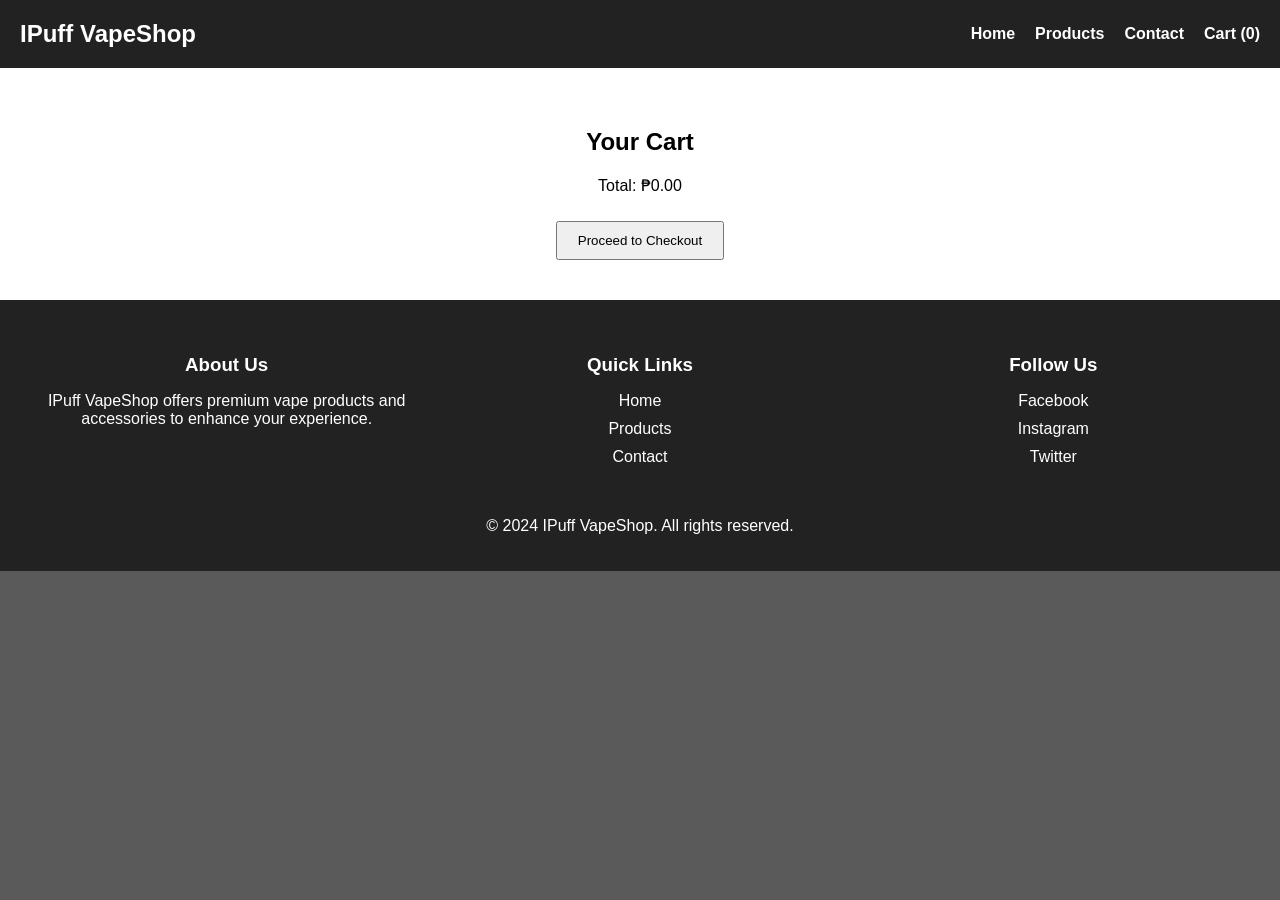
==== Cart.html @ 8cd6bb9f "Add files via upload" ====
<!DOCTYPE html>
<html lang="en">
<head>
    <meta charset="UTF-8">
    <meta name="viewport" content="width=device-width, initial-scale=1.0">
    <meta name="description" content="Your Shopping Cart">
    <title>Your Cart - IPuff VapeShop</title>
    <link rel="stylesheet" href="styles.css"> <!-- Link to your CSS file -->
</head>
<body>
<header>
        <nav>
            <div class="logo">
                <h1>IPuff VapeShop</h1>
            </div>
            <ul class="nav-links">
                <li><a href="index.html">Home</a></li>
                <li><a href="Products.html">Products</a></li>
                <li><a href="contact.html">Contact</a></li>
                <li><a href="cart.html">Cart (<span id="cart-count">0</span>)</a></li>
            </ul>
        </nav>
</header>

<section id="cart" class="cart-section">
        <h2>Your Cart</h2>
        <div id="product-item"></div> <!-- Container to display cart items -->
        <p>Total: <span id="total-price">₱0.00</span></p>
        <section class="checkout-section">
            <!-- Checkout Button -->
            <button id="checkout-button" onclick="checkout()">Proceed to Checkout</button>
        </section>
</section>

<!-- Confirmation Popup -->
<div id="confirmation-popup" class="confirmation-popup" style="display: none;">
        <div class="popup-content">
            <h3>Order Confirmation</h3>
            <p id="confirmation-message"></p>
            <button onclick="closeConfirmation()">Close</button>
        </div>
</div>

<!-- Footer -->
<footer>
        <div class="footer-content">
            <div class="about">
                <h3>About Us</h3>
                <p>IPuff VapeShop offers premium vape products and accessories to enhance your experience.</p>
            </div>
            <div class="links">
                <h3>Quick Links</h3>
                <ul>
                    <li><a href="index.html">Home</a></li>
                    <li><a href="Products.html">Products</a></li>
                    <li><a href="contact.html">Contact</a></li>
                </ul>
            </div>
            <div class="social">
                <h3>Follow Us</h3>
                <ul>
                    <li><a href="#">Facebook</a></li>
                    <li><a href="#">Instagram</a></li>
                    <li><a href="#">Twitter</a></li>
                </ul>
            </div>
        </div>
        <p>© 2024 IPuff VapeShop. All rights reserved.</p>
    </footer>

<script src="app.js"></script> <!-- Link to your app.js for handling cart operations -->
    
</body>
</html>
---- styles.css ----
/* General Styles */
body {
    font-family: Arial, sans-serif;
    margin: 0;
    padding: 0;
    background-color: #5b5a5b;
    color: #000000;
}

header {
    background-color: #222;
    padding: 20px;
    color: white;
}

header .logo h1 {
    margin: 0;
}

nav {
    display: flex;
    justify-content: space-between;
    align-items: center;
}

nav .nav-links {
    list-style: none;
    margin: 0;
    padding: 0;
    display: flex;
}

nav .nav-links li {
    margin-left: 20px;
}

nav .nav-links a {
    color: white;
    text-decoration: none;
    font-weight: bold;
}

.banner {
    background-image: url('smoke.jpg');
    background-size: cover;
    height: 400px;
    display: flex;
    justify-content: center;
    align-items: center;
    color: white;
    text-align: center;
}

.banner-text h2 {
    font-size: 3em;
    margin: 0;
}

.banner-text p {
    font-size: 1.2em;
}

.cta {
    background-color: #17153B;
    color: white;
    padding: 10px 20px;
    text-decoration: none;
    font-weight: bold;
    border-radius: 5px;
}

.products-section {
    padding: 40px;
    background-color: #ffffff;
    text-align: center;
}

.product-grid {
    display: flex;
    justify-content: space-around;
    flex-wrap: wrap;
}
.section {
    display: block;
    unicode-bidi: isolate;
}

.product {
    background-color: #fefcff;
    padding: 20px;
    margin: 10px;
    width: 30%;
    border: 1px solid #5b5a5b;
}

.product img {
    width: 100%;
    height: auto;
}

.product h3 {
    font-size: 1.5em;
    margin: 10px 0;
}

.buy-now {
    background-color: #000000;
    color: white;
    padding: 10px;
    border: none;
    cursor: pointer;
    border-radius: 5px;
}

.contact-section {
    padding: 40px;
    background-color: #f4f4f4;
    text-align: center;
}

form {
    max-width: 600px;
    margin: 0 auto;
}

form label {
    display: block;
    margin: 10px 0 5px;
}

form input, form textarea {
    width: 100%;
    padding: 10px;
    margin-bottom: 20px;
    border: 1px solid #ddd;
}

.submit-btn {
    background-color: #333;
    color: white;
    padding: 10px 20px;
    border: none;
    cursor: pointer;
    border-radius: 5px;
}

footer {
    text-align: center;
    padding: 20px;
    background-color: #222;
    color: white;
}
/* Cart styles */
.cart-section {
    padding: 40px;
    background-color: white;
    text-align: center;
}

.cart-item {
    border-bottom: 1px solid #ddd;
    padding: 10px 0;
}

.cart-item h4 {
    margin: 0;
}

.cart-item p {
    margin: 5px 0;
}

.remove-from-cart {
    background-color: #000000;
    color: white;
    padding: 5px 10px;
    border: none;
    cursor: pointer;
    border-radius: 5px;
}

#cart-total {
    margin-top: 20px;
    font-size: 1.5em;
}


/* Products Section */
.products-section {
    padding: 50px 20px;
    background-color: #5b5a5b;
    text-align: center;
    display: flex;
    justify-content: space-around;
    flex-wrap: wrap;
}

.product-grid {
    display: flex;
    justify-content: space-around;
    flex-wrap: wrap;
}

.product-item {
    background-image: url('smoke3.jpg');
    border: 1px solid #ddd;
    margin: 15px;
    padding: 20px;
    width: calc(33.333% - 30px);
    box-shadow: 0 2px 5px rgba(0, 0, 0, 0.1);
}

.product-item img {
    max-width: 100%;
    height: auto;
    border-bottom: 1px solid #ddd;
    margin-bottom: 15px;
}

.product-item h3 {
    font-size: 1.5em;
}

.product-button {
    background-color: #ff6f61;
    color: white;
    padding: 10px 20px;
    text-decoration: none;
    border-radius: 5px;
    display: inline-block;
}

/* Testimonials Section */
.testimonials-section {
    background-color: #222;
    color: white;
    padding: 50px 20px;
    text-align: center;
}

.testimonial {
    margin: 20px auto;
    max-width: 600px;
    padding: 20px;
    border: 1px solid #444;
    border-radius: 10px;
}

.testimonial h4 {
    margin-top: 15px;
    font-weight: bold;
}

/* Contact Section */
.contact-section {
    padding: 50px 20px;
}

.contact-section form {
    max-width: 600px;
    margin: 0 auto;
}

.form-group {
    margin-bottom: 20px;
}

.form-group label {
    display: block;
    margin-bottom: 10px;
    font-weight: bold;
}

.form-group input, .form-group textarea {
    width: 100%;
    padding: 10px;
    border: 1px solid #ddd;
    border-radius: 5px;
}

.submit-button {
    background-color: #ff6f61;
    color: white;
    padding: 15px 30px;
    border: none;
    border-radius: 5px;
    cursor: pointer;
}

/* Footer */
footer {
    background-color: #222;
    color: white;
    padding: 20px;
    text-align: center;
}

.footer-content {
    display: flex;
    justify-content: space-around;
    flex-wrap: wrap;
    margin-bottom: 20px;
}

.footer-content div {
    flex: 1;
    margin: 15px;
}

.footer-content h3 {
    margin-bottom: 15px;
}

.footer-content ul {
    list-style: none;
    padding: 0;
}

.footer-content ul li {
    margin-bottom: 10px;
}

.footer-content ul li a {
    color: white;
    text-decoration: none;
}

.footer-content ul li a:hover {
    text-decoration: underline;
}
/* Style for the Add to Cart button effect */
.add-to-cart-effect {
    position: absolute;
    top: 50%;
    left: 50%;
    transform: translate(-50%, -50%);
    font-size: 24px;
    color: #fff;
    background-color: #4CAF50;
    padding: 5px 10px;
    border-radius: 50%;
    opacity: 0;
    animation: fadeInOut 0.5s forwards;
}

/* Animation for fading out the effect */
@keyframes fadeInOut {
    0% {
        opacity: 0;
    }
    50% {
        opacity: 1;
    }
    100% {
        opacity: 0;
        transform: translate(-50%, -50%) scale(0.8);
    }
}

/* Optional: Make sure the button has position relative for the effect to be positioned correctly */
.add-to-cart-button {
    position: relative;
    padding: 10px 20px;
    background-color: #ff5722;
    color: white;
    border: none;
    cursor: pointer;
    font-size: 16px;
    border-radius: 5px;
    transition: background-color 0.3s ease;
}

.add-to-cart-button:hover {
    background-color: #e64a19;
}

/* Notification Styles */
.cart-notification, .checkout-notification {
    position: fixed;
    top: 20px;
    left: 50%;
    transform: translateX(-50%);
    background-color: #4CAF50; /* Green color for success */
    color: white;
    padding: 10px 20px;
    font-size: 16px;
    border-radius: 5px;
    z-index: 1000;
    opacity: 0;
    animation: fadeIn 0.5s ease-out forwards;
}

/* Fade-in animation */
@keyframes fadeIn {
    0% {
        opacity: 0;
    }
    100% {
        opacity: 1;
    }
}
/* Styling for Buy Now Button */
.buy-now-button {
    background-color: #28a745; /* Green color */
    color: white;
    padding: 10px 20px;
    border: none;
    cursor: pointer;
    font-size: 16px;
    border-radius: 5px;
    transition: background-color 0.3s;
}

.buy-now-button:hover {
    background-color: #218838; /* Darker green on hover */
}

/* Styling for pop-up notifications */
.notification {
    position: fixed;
    top: 20px;
    left: 50%;
    transform: translateX(-50%);
    background-color: #4CAF50; /* Green for success */
    color: white;
    padding: 10px 20px;
    font-size: 16px;
    border-radius: 5px;
    z-index: 1000;
    opacity: 0;
    animation: fadeIn 0.5s ease-out forwards;
}

/* Fade-in animation */
@keyframes fadeIn {
    0% {
        opacity: 0;
    }
    100% {
        opacity: 1;
    }
}
/* Styling for pop-up notifications */
.notification {
    position: fixed;
    top: 20px;
    left: 50%;
    transform: translateX(-50%);
    background-color: #4CAF50; /* Green for success */
    color: white;
    padding: 10px 20px;
    font-size: 16px;
    border-radius: 5px;
    z-index: 1000;
    opacity: 0;
    animation: fadeIn 0.5s ease-out forwards;
}

/* Fade-in animation */
@keyframes fadeIn {
    0% {
        opacity: 0;
    }
    100% {
        opacity: 1;
    }
}
.cart-item {
    display: flex;
    align-items: center;
    margin-bottom: 15px;
    border-bottom: 1px solid #ddd;
    padding-bottom: 10px;
}

.cart-item img {
    width: 50px;
    height: 50px;
    margin-right: 15px;
}

.cart-item-details {
    flex-grow: 1;
}

.cart-item-name {
    font-weight: bold;
    margin-bottom: 5px;
}

.cart-item-price {
    font-size: 16px;
    margin-bottom: 5px;
}

.cart-item-quantity {
    display: flex;
    align-items: center;
}

.cart-item-quantity button {
    font-size: 18px;
    padding: 5px 10px;
    margin: 0 10px;
    cursor: pointer;
}

.cart-item-quantity .quantity {
    font-size: 16px;
    width: 40px;
    text-align: center;
}
.cart-item {
    display: flex;
    align-items: center;
    margin-bottom: 15px;
    border-bottom: 1px solid #ddd;
    padding-bottom: 10px;
}

.cart-item img {
    width: 50px;
    height: 50px;
    margin-right: 15px;
}

.cart-item-details {
    flex-grow: 1;
}

.cart-item-name {
    font-weight: bold;
    margin-bottom: 5px;
}

.cart-item-price {
    font-size: 16px;
    margin-bottom: 5px;
}

.cart-item-quantity {
    display: flex;
    align-items: center;
}

.cart-item-quantity button {
    font-size: 18px;
    padding: 5px 10px;
    margin: 0 10px;
    cursor: pointer;
}

.cart-item-quantity .quantity {
    font-size: 16px;
    width: 40px;
    text-align: center;
}
/* Popup Notification Styling */
.popup-notification {
    display: none; /* Hidden by default */
    position: fixed;
    top: 20px;
    left: 50%;
    transform: translateX(-50%);
    background-color: #4CAF50;
    color: white;
    padding: 10px 20px;
    border-radius: 5px;
    font-size: 16px;
    z-index: 9999;
}

.popup-notification.show {
    display: block;
}

/* Button Styling */
button {
    padding: 10px 20px;
    margin-top: 10px;
}

button:hover {
    opacity: 0.8;
}
.confirmation-popup {
    position: fixed;
    top: 0;
    left: 0;
    width: 100%;
    height: 100%;
    background-color: rgba(0, 0, 0, 0.7);
    display: flex;
    justify-content: center;
    align-items: center;
    z-index: 1001;
}

.popup-content {
    background-color: white;
    padding: 20px;
    border-radius: 5px;
    text-align: center;
}
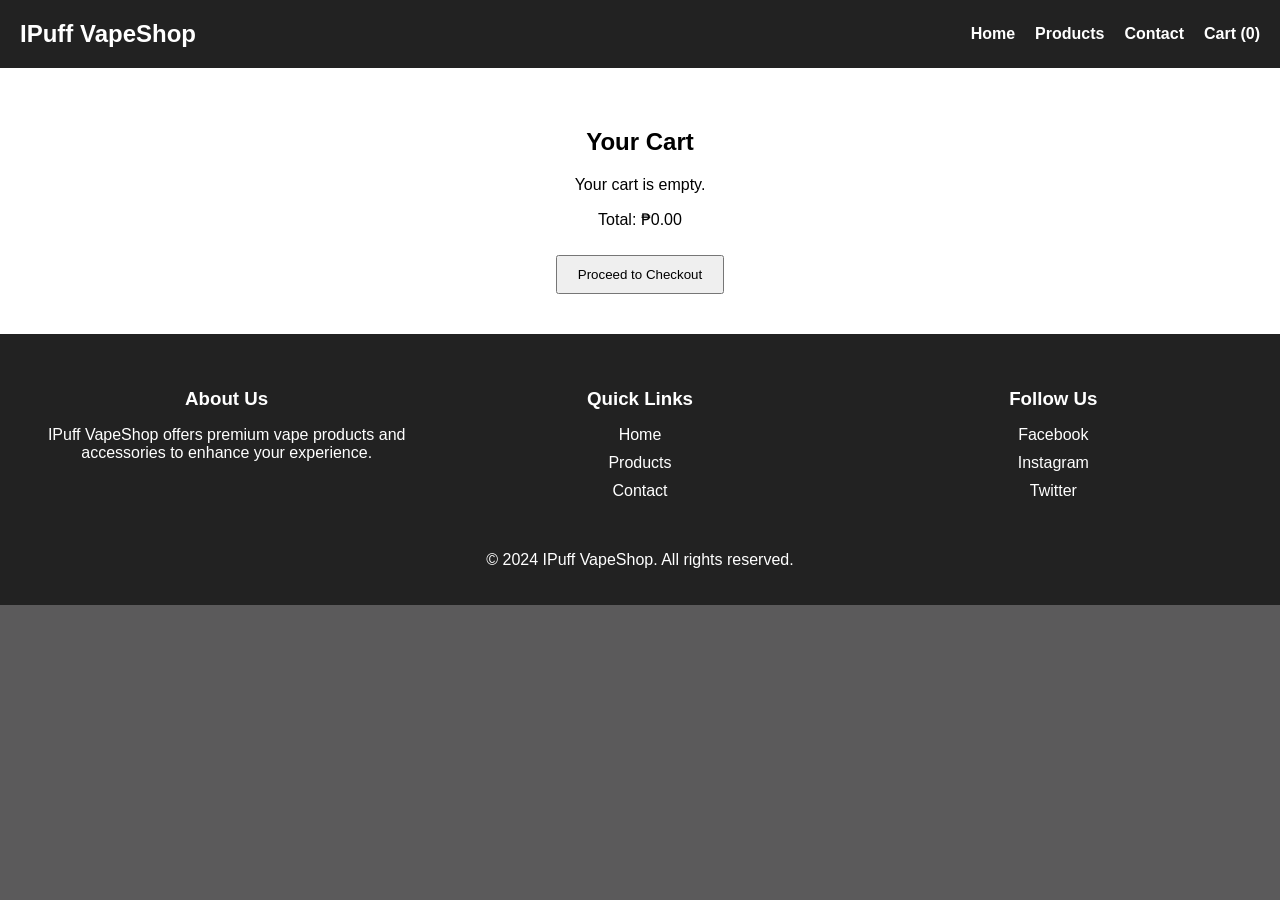
==== commit ba995ccb: "Update Cart.html" ====
--- a/Cart.html
+++ b/Cart.html
@@ -9,66 +9,72 @@
 </head>
 <body>
 <header>
-        <nav>
-            <div class="logo">
-                <h1>IPuff VapeShop</h1>
-            </div>
-            <ul class="nav-links">
-                <li><a href="index.html">Home</a></li>
-                <li><a href="Products.html">Products</a></li>
-                <li><a href="contact.html">Contact</a></li>
-                <li><a href="cart.html">Cart (<span id="cart-count">0</span>)</a></li>
-            </ul>
-        </nav>
+    <nav>
+        <div class="logo">
+            <h1>IPuff VapeShop</h1>
+        </div>
+        <ul class="nav-links">
+            <li><a href="index.html">Home</a></li>
+            <li><a href="Products.html">Products</a></li>
+            <li><a href="contact.html">Contact</a></li>
+            <li><a href="cart.html">Cart (<span id="cart-count">0</span>)</a></li>
+        </ul>
+    </nav>
 </header>
 
 <section id="cart" class="cart-section">
-        <h2>Your Cart</h2>
-        <div id="product-item"></div> <!-- Container to display cart items -->
-        <p>Total: <span id="total-price">₱0.00</span></p>
-        <section class="checkout-section">
-            <!-- Checkout Button -->
-            <button id="checkout-button" onclick="checkout()">Proceed to Checkout</button>
-        </section>
+    <h2>Your Cart</h2>
+    
+    <!-- Updated container to display cart items -->
+    <div id="cart-items"></div> 
+    
+    <p>Total: <span id="total-price">&#8369;0.00</span></p> <!-- &#8369; is the HTML entity for the Philippine Peso symbol -->
+    
+    <section class="checkout-section">
+        <!-- Checkout Button -->
+        <button id="checkout-button" onclick="checkout()">Proceed to Checkout</button>
+    </section>
 </section>
 
 <!-- Confirmation Popup -->
 <div id="confirmation-popup" class="confirmation-popup" style="display: none;">
-        <div class="popup-content">
-            <h3>Order Confirmation</h3>
-            <p id="confirmation-message"></p>
-            <button onclick="closeConfirmation()">Close</button>
-        </div>
+    <div class="popup-content">
+        <h3>Order Confirmation</h3>
+        <p id="confirmation-message"></p>
+        <button onclick="closeConfirmation()">Close</button>
+    </div>
 </div>
 
 <!-- Footer -->
 <footer>
-        <div class="footer-content">
-            <div class="about">
-                <h3>About Us</h3>
-                <p>IPuff VapeShop offers premium vape products and accessories to enhance your experience.</p>
-            </div>
-            <div class="links">
-                <h3>Quick Links</h3>
-                <ul>
-                    <li><a href="index.html">Home</a></li>
-                    <li><a href="Products.html">Products</a></li>
-                    <li><a href="contact.html">Contact</a></li>
-                </ul>
-            </div>
-            <div class="social">
-                <h3>Follow Us</h3>
-                <ul>
-                    <li><a href="#">Facebook</a></li>
-                    <li><a href="#">Instagram</a></li>
-                    <li><a href="#">Twitter</a></li>
-                </ul>
-            </div>
+    <div class="footer-content">
+        <div class="about">
+            <h3>About Us</h3>
+            <p>IPuff VapeShop offers premium vape products and accessories to enhance your experience.</p>
         </div>
-        <p>© 2024 IPuff VapeShop. All rights reserved.</p>
-    </footer>
+        <div class="links">
+            <h3>Quick Links</h3>
+            <ul>
+                <li><a href="index.html">Home</a></li>
+                <li><a href="Products.html">Products</a></li>
+                <li><a href="contact.html">Contact</a></li>
+            </ul>
+        </div>
+        <div class="social">
+            <h3>Follow Us</h3>
+            <ul>
+                <li><a href="#">Facebook</a></li>
+                <li><a href="#">Instagram</a></li>
+                <li><a href="#">Twitter</a></li>
+            </ul>
+        </div>
+    </div>
+    <p>&copy; 2024 IPuff VapeShop. All rights reserved.</p>
+</footer>
 
-<script src="app.js"></script> <!-- Link to your app.js for handling cart operations -->
-    
+<!-- Scripts -->
+<script src="app.js"></script>
+<script src="cart.js"></script> <!-- Link to your cart.js for handling cart operations -->
+
 </body>
 </html>
